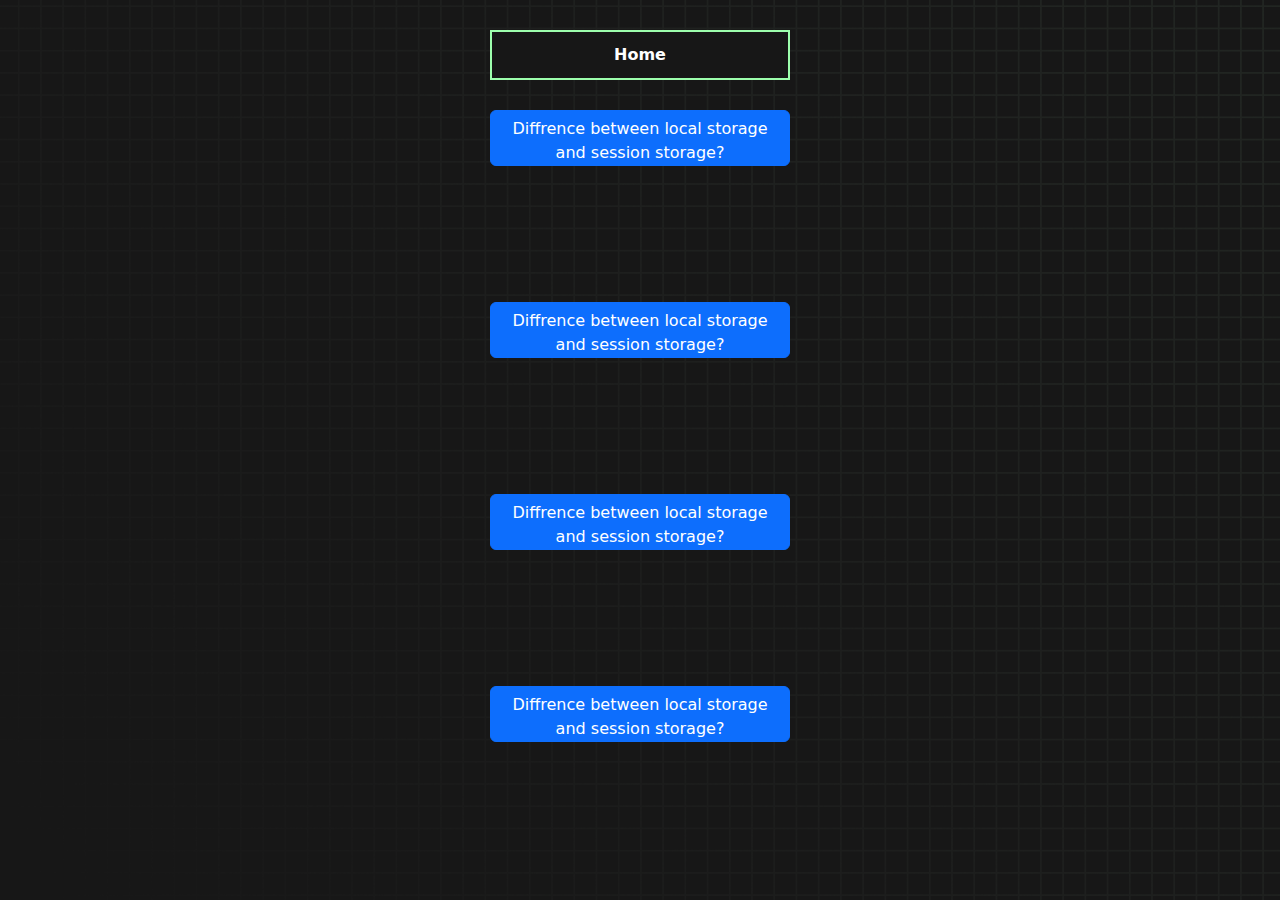
==== blogs.html @ f1c5b49c "added blogs.html" ====
<!DOCTYPE html>
<html lang="en">

<head>
    <meta charset="UTF-8">
    <meta http-equiv="X-UA-Compatible" content="IE=edge">
    <meta name="viewport" content="width=device-width, initial-scale=1.0">
    <title>Blogs</title>
    <link rel="stylesheet" href="styles.css" />
    <link rel="stylesheet" href="https://cdn.jsdelivr.net/npm/bootstrap@5.2.1/dist/css/bootstrap.min.css">
</head>

<body>
    <div class="buttons">
        <a href="./index.html"> <button>Home</button></a>
    </div>
    <section class="text-center">
        <!-- First question ans -->
        <div>
            <p>
                <button class="btn btn-primary pb-5" type="button" data-bs-toggle="collapse" data-bs-target="#collapseWidthExample" aria-expanded="false" aria-controls="collapseWidthExample">
                        Diffrence between local storage and session storage?
                    </button>
            </p>
            <div style="min-height: 120px;">
                <div class="collapse collapse-horizontal" id="collapseWidthExample">
                    <div class="card card-body" style="width: 300px;">
                        This is some placeholder content for a horizontal collapse. It's hidden by default and shown when triggered.
                    </div>
                </div>
            </div>
        </div>
        <!-- second question ans -->
        <div>
            <p>
                <button class="btn btn-primary pb-5" type="button" data-bs-toggle="collapse" data-bs-target="#collapseWidthExample3" aria-expanded="false" aria-controls="collapseWidthExample3">
                        Diffrence between local storage and session storage?
                    </button>
            </p>
            <div style="min-height: 120px;">
                <div class="collapse collapse-horizontal" id="collapseWidthExample3">
                    <div class="card card-body" style="width: 300px;">
                        This is some placeholder content for a horizontal collapse. It's hidden by default and shown when triggered.
                    </div>
                </div>
            </div>
        </div>
        <!-- Third question ans -->
        <div>
            <p>
                <button class="btn btn-primary pb-5" type="button" data-bs-toggle="collapse" data-bs-target="#collapseWidthExample2" aria-expanded="false" aria-controls="collapseWidthExample2">
                        Diffrence between local storage and session storage?
                    </button>
            </p>
            <div style="min-height: 120px;">
                <div class="collapse collapse-horizontal" id="collapseWidthExample2">
                    <div class="card card-body" style="width: 300px;">
                        This is some placeholder content for a horizontal collapse. It's hidden by default and shown when triggered.
                    </div>
                </div>
            </div>
        </div>
        <!-- Last question ans -->
        <div>
            <p>
                <button class="btn btn-primary pb-5" type="button" data-bs-toggle="collapse" data-bs-target="#collapseWidthExample1" aria-expanded="false" aria-controls="collapseWidthExample1">
                        Diffrence between local storage and session storage?
                    </button>
            </p>
            <div style="min-height: 120px;">
                <div class="collapse collapse-horizontal" id="collapseWidthExample1">
                    <div class="card card-body" style="width: 300px;">
                        This is some placeholder content for a horizontal collapse. It's hidden by default and shown when triggered.
                    </div>
                </div>
            </div>
        </div>
    </section>

    <script src="https://cdn.jsdelivr.net/npm/bootstrap@5.2.1/dist/js/bootstrap.bundle.min.js"></script>
</body>

</html>
---- styles.css ----
* {
    padding: 0;
    margin: 0;
    box-sizing: border-box;
}

body {
    background-image: url("./bg.png");
    background-size: cover;
    background-position: left top;
    font-family: "Zilla Slab", serif;
}

.box-container {
    width: 70%;
    margin: 0 auto;
}

#question {
    height: 100px;
    display: flex;
    align-items: center;
    justify-content: center;
    color: white;
    font-size: 25px;
    border-radius: 15px;
    background: rgb(255, 255, 255);
    background: linear-gradient( 92.49deg, rgba(255, 255, 255, 0.1) 0.18%, rgba(255, 255, 255, 0.05) 99.85%);
    backdrop-filter: blur(5px);
    margin-bottom: 30px;
}

#display {
    height: 100px;
    display: flex;
    flex-wrap: wrap;
    align-items: center;
    padding-left: 5rem;
    color: white;
    font-size: 32px;
    background-color: #171717;
    border: 2px solid #9dffad;
    border-radius: 15px;
}

#countdown {
    position: fixed;
    height: 100vh;
    width: 100vw;
    background-color: rgba(0, 0, 0, 0.8);
    top: 0;
    left: 0;
    display: flex;
    align-items: center;
    justify-content: center;
    font-size: 3rem;
    color: white;
    display: none;
}

#result {
    position: fixed;
    top: 10%;
    left: 25%;
    transform: translate(50%, 50%);
    height: 250px;
    width: 400px;
    background-color: #171717;
    border-radius: 15px;
    border: 2px solid #9dffad;
    color: white;
    text-align: center;
    padding: 2rem;
}

#show-time {
    text-align: center;
    color: white;
    margin: 10px 0;
}

.green {
    color: #9dffad;
}

.red {
    color: #eb6565;
}

.bold {
    font-weight: 700;
}

.inactive {
    border: 2px solid white !important;
}

.hidden {
    display: none;
}

.title {
    text-align: center;
    color: white;
    margin: 20px 0;
}

.divider-container {
    height: 80px;
    display: flex;
    justify-content: center;
    align-items: center;
    gap: 15px;
    margin: 0 auto;
}

.line {
    height: 2px;
    background: white;
    width: 100%;
}

.title2 {
    color: white;
    display: block;
}

.buttons {
    display: flex;
    justify-content: center;
    margin: 30px 0;
}

button {
    padding: 10px 20px;
    border: none;
    font-size: 16px;
    font-weight: bold;
    width: 300px;
    height: 50px;
    color: white;
    background-color: #171717;
    border-radius: 10px;
    border: 2px solid #9dffad;
    cursor: pointer;
}

#histories {
    display: flex;
    flex-wrap: wrap;
    justify-content: space-around;
}

.card {
    width: 100%;
    height: 100%;
    padding: 50px;
    display: flex;
    justify-content: space-between;
    align-items: center;
    padding: 20px 30px;
    color: white;
    border-radius: 15px;
    background: rgb(255, 255, 255);
    background: linear-gradient( 92.49deg, rgba(255, 255, 255, 0.1) 0.18%, rgba(255, 255, 255, 0.05) 99.85%);
    backdrop-filter: blur(5px);
    margin-bottom: 30px;
}

#modal-background {
    background: rgb(255, 255, 255);
    background: linear-gradient( 92.49deg, rgba(255, 255, 255, 0.1) 0.18%, rgba(255, 255, 255, 0.05) 99.85%);
    backdrop-filter: blur(5px);
    height: 100vh;
    width: 100%;
    position: fixed;
    top: 0;
}

@media only screen and (max-width: 700px) {
    .box-container {
        padding: 0 20px;
        width: 100%;
    }
    .card {
        flex-direction: column;
    }
}
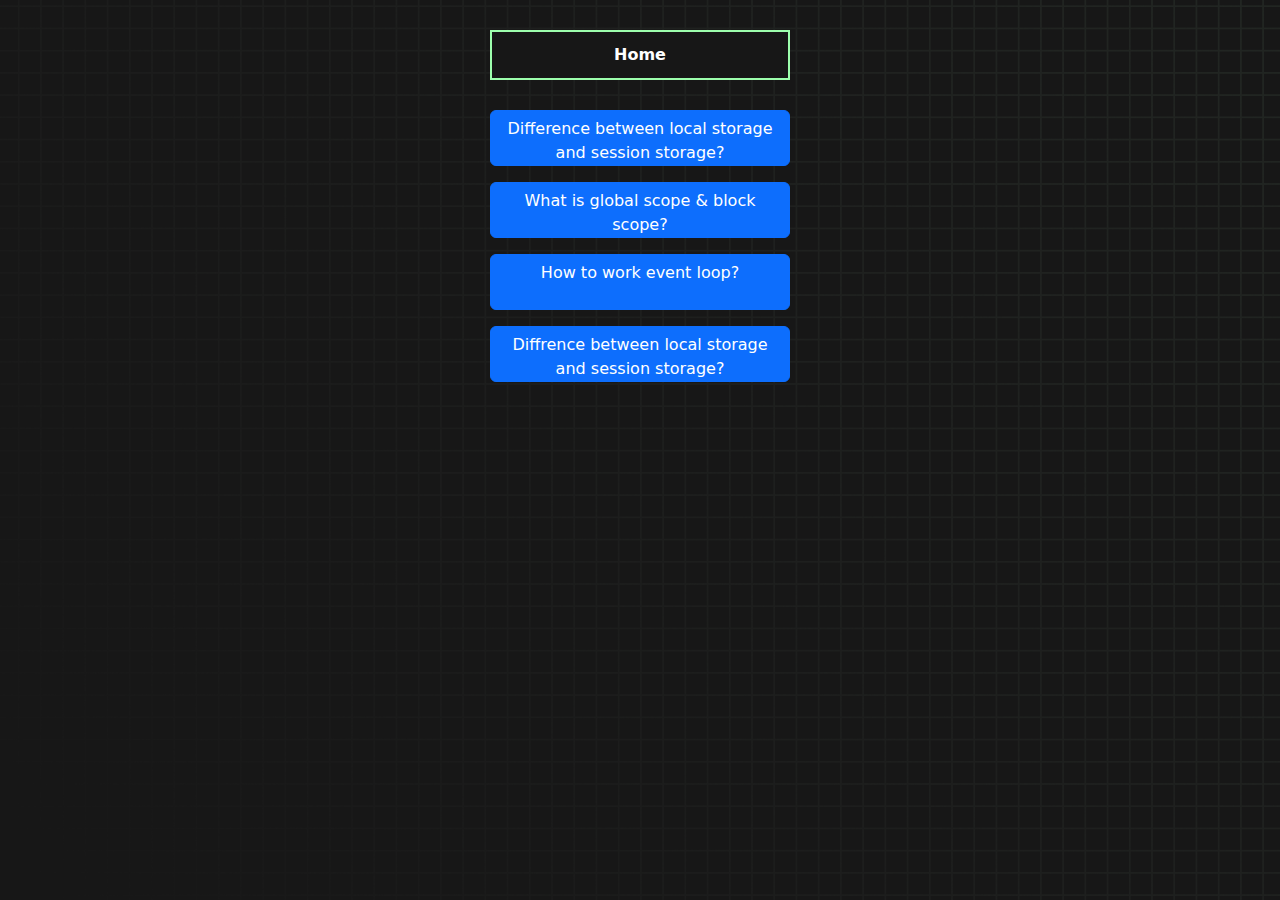
==== commit b606394c: "global scope and block scope" ====
--- a/blogs.html
+++ b/blogs.html
@@ -19,13 +19,14 @@
         <div>
             <p>
                 <button class="btn btn-primary pb-5" type="button" data-bs-toggle="collapse" data-bs-target="#collapseWidthExample" aria-expanded="false" aria-controls="collapseWidthExample">
-                        Diffrence between local storage and session storage?
+                        Difference between local storage and session storage?
                     </button>
             </p>
-            <div style="min-height: 120px;">
-                <div class="collapse collapse-horizontal" id="collapseWidthExample">
-                    <div class="card card-body" style="width: 300px;">
-                        This is some placeholder content for a horizontal collapse. It's hidden by default and shown when triggered.
+            <div>
+                <div class="collapse collapse-horizontal mx-auto" id="collapseWidthExample">
+                    <div class="card card-body mx-auto" style="width: 300px;">
+                        SessionStorage is similar to localStorage ; the difference is that while data in localStorage doesn't expire, data in sessionStorage is cleared when the page session ends. Whenever a document is loaded in a particular tab in the browser, a unique page
+                        session gets created and assigned to that particular tab.
                     </div>
                 </div>
             </div>
@@ -34,13 +35,14 @@
         <div>
             <p>
                 <button class="btn btn-primary pb-5" type="button" data-bs-toggle="collapse" data-bs-target="#collapseWidthExample3" aria-expanded="false" aria-controls="collapseWidthExample3">
-                        Diffrence between local storage and session storage?
+                        What is global scope & block scope?
                     </button>
             </p>
-            <div style="min-height: 120px;">
-                <div class="collapse collapse-horizontal" id="collapseWidthExample3">
-                    <div class="card card-body" style="width: 300px;">
-                        This is some placeholder content for a horizontal collapse. It's hidden by default and shown when triggered.
+            <div>
+                <div class=" collapse collapse-horizontal mx-auto " id="collapseWidthExample3">
+                    <div class="card card-body mx-auto" style="width: 300px; ">
+                        <strong>Global Scope:</strong>The Javascript global scope is the context where everything in a Javascript program executes by default.<br><br>
+                        <strong>Block Scope:</strong> A variable when declared inside the if or switch conditions or inside for or while loops, are accessible within that particular condition or loop.
                     </div>
                 </div>
             </div>
@@ -49,13 +51,14 @@
         <div>
             <p>
                 <button class="btn btn-primary pb-5" type="button" data-bs-toggle="collapse" data-bs-target="#collapseWidthExample2" aria-expanded="false" aria-controls="collapseWidthExample2">
-                        Diffrence between local storage and session storage?
+                    How to work event loop?
                     </button>
             </p>
-            <div style="min-height: 120px;">
-                <div class="collapse collapse-horizontal" id="collapseWidthExample2">
-                    <div class="card card-body" style="width: 300px;">
-                        This is some placeholder content for a horizontal collapse. It's hidden by default and shown when triggered.
+            <div>
+                <div class="collapse collapse-horizontal mx-auto" id="collapseWidthExample2">
+                    <div class="card card-body mx-auto" style="width: 300px;">
+                        The Event Loop has one simple job — to monitor the Call Stack and the Callback Queue. If the Call Stack is empty, the Event Loop will take the first event from the queue and will push it to the Call Stack, which effectively runs it. Such an iteration
+                        is called a tick in the Event Loop.
                     </div>
                 </div>
             </div>
@@ -63,13 +66,13 @@
         <!-- Last question ans -->
         <div>
             <p>
-                <button class="btn btn-primary pb-5" type="button" data-bs-toggle="collapse" data-bs-target="#collapseWidthExample1" aria-expanded="false" aria-controls="collapseWidthExample1">
+                <button class="btn btn-primary pb-5 " type="button " data-bs-toggle="collapse " data-bs-target="#collapseWidthExample1 " aria-expanded="false " aria-controls="collapseWidthExample1 ">
                         Diffrence between local storage and session storage?
                     </button>
             </p>
-            <div style="min-height: 120px;">
-                <div class="collapse collapse-horizontal" id="collapseWidthExample1">
-                    <div class="card card-body" style="width: 300px;">
+            <div style="min-height: 120px; ">
+                <div class="collapse collapse-horizontal " id="collapseWidthExample1 ">
+                    <div class="card card-body " style="width: 300px; ">
                         This is some placeholder content for a horizontal collapse. It's hidden by default and shown when triggered.
                     </div>
                 </div>
@@ -77,7 +80,7 @@
         </div>
     </section>
 
-    <script src="https://cdn.jsdelivr.net/npm/bootstrap@5.2.1/dist/js/bootstrap.bundle.min.js"></script>
+    <script src="https://cdn.jsdelivr.net/npm/bootstrap@5.2.1/dist/js/bootstrap.bundle.min.js "></script>
 </body>
 
 </html>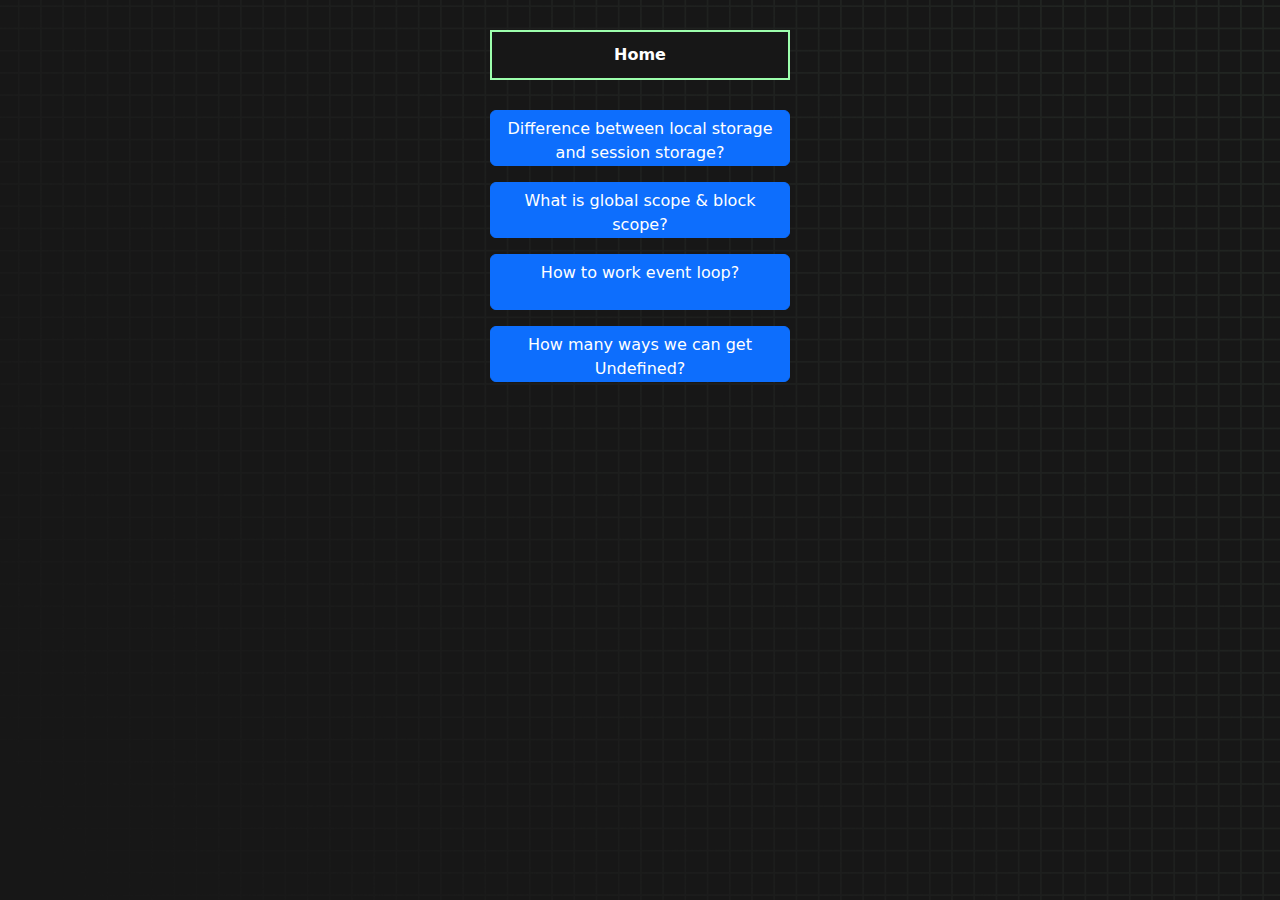
==== commit ec731496: "event loop" ====
--- a/blogs.html
+++ b/blogs.html
@@ -67,7 +67,7 @@
         <div>
             <p>
                 <button class="btn btn-primary pb-5 " type="button " data-bs-toggle="collapse " data-bs-target="#collapseWidthExample1 " aria-expanded="false " aria-controls="collapseWidthExample1 ">
-                        Diffrence between local storage and session storage?
+                        How many ways we can get Undefined?
                     </button>
             </p>
             <div style="min-height: 120px; ">
